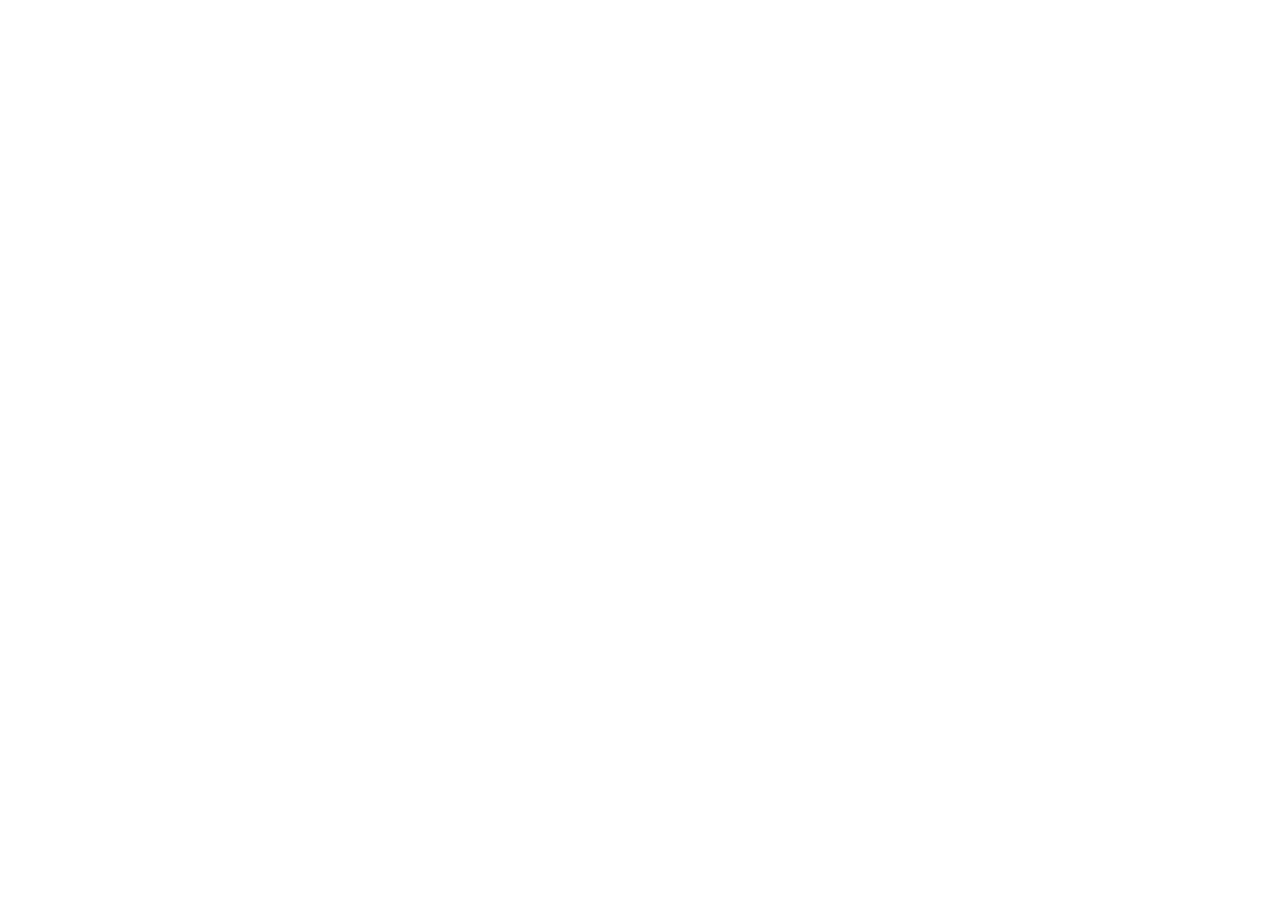
==== signup.html @ d5220726 "nacos dse website" ====
<!DOCTYPE html>
<html lang="en">
<head>
    <meta charset="UTF-8">
    <meta name="viewport" content="width=device-width, initial-scale=1.0">
    <title>Sign Up</title>
</head>
<body>
    
</body>
</html>
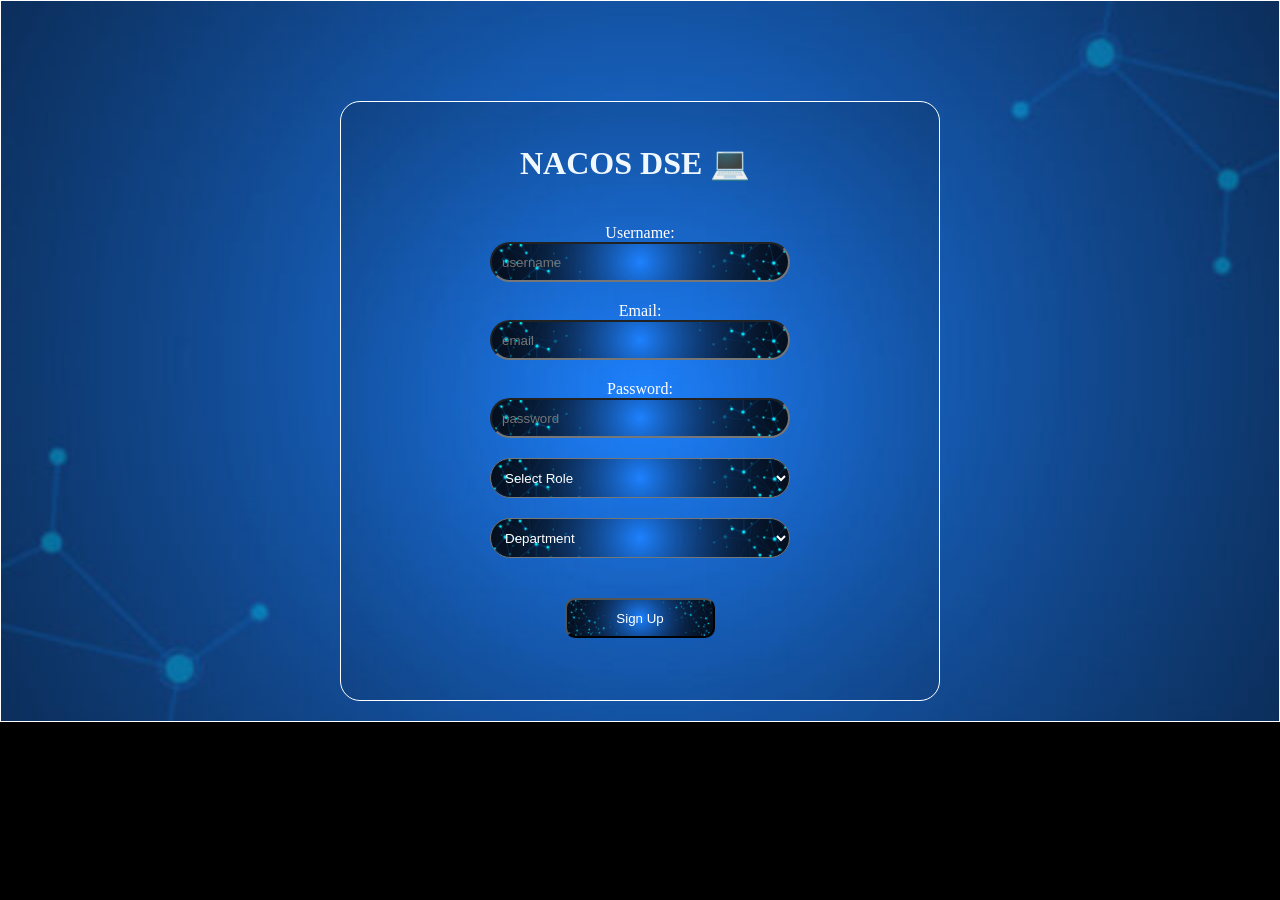
==== commit 365437a7: "Starting Homepage" ====
--- a/signup.html
+++ b/signup.html
@@ -5,7 +5,28 @@
     <meta name="viewport" content="width=device-width, initial-scale=1.0">
     <title>Sign Up</title>
 </head>
+<link rel="stylesheet" href="css/signup.css">
 <body>
-    
+    <div>
+        <form>
+            <h1 class="logo">NACOS DSE 💻</h1>
+          Username:<input class="username" type="text" placeholder="username" required minlength="8" maxlength="16">
+            Email:<input class="email" type="email" placeholder="email" required minlength="8" maxlength="30">
+            Password:<input class="password" type="password" placeholder="password" required minlength="6" maxlength="16">
+            <select class="role">
+                <option value="">Select Role</option>
+                <option value="Student">Student</option>
+                <option value="Lecturer">Lecturer</option>
+            </select>
+            <select class="department">
+                <option value="Department">Department</option>
+                <option value="Computer Science">Computer Science</option>
+                <option value="Software Engineering">Software Engineering</option>
+                <option value="Information Technology">Information Technology</option>
+                <option value="Information Systems">Information Systems</option>
+            </select>
+           <a href="index.html"><input class="submit" type="submit" value="Sign Up"></a> 
+        </form>
+    </div>
 </body>
 </html>
--- a/css/signup.css
+++ b/css/signup.css
@@ -0,0 +1,103 @@
+*{
+    margin: 0;
+    padding: 0;
+    box-sizing: border-box;
+    background-color: black;
+    background-image: url(../images/backgorund1.jpg);
+    background-repeat: no-repeat;
+    background-position: center;
+    background-size: cover;
+}
+div{
+    display: flex;
+    flex-direction: column;
+    align-items: center;
+    justify-content: center;
+    width: 100%;
+    height: 100%;
+    border: 1px solid white;
+    background-color: transparent;
+    
+}
+form{
+    display: flex;
+    flex-direction: column;
+    align-items: center;
+    justify-content: center;
+    height: 600px;
+    width: 600px;
+    border: 1px solid white;
+    margin: 20px;
+    border-radius: 20px;
+    color: white;
+    margin-top: 100px;
+    background-color: transparent;
+
+}
+.logo{
+    color: aliceblue;
+    margin-bottom: 30px;
+    border-radius: 20px;
+    height: 50px;
+    width: 240px;
+    background-image: none;
+    background-color: transparent;
+}
+.username{
+    width: 300px;
+    height: 40px;
+    border-radius: 20px;
+    padding-left: 10px;
+    margin-bottom: 20px;
+    color: white;
+}
+.email{
+    width: 300px;
+    height: 40px;
+    border-radius: 20px;
+    padding-left: 10px;
+    margin-bottom: 20px;
+    color: white;
+}
+.password{
+    width: 300px;
+    height: 40px;
+    border-radius: 20px;
+    padding-left: 10px;
+    margin-bottom: 20px;
+    color: white;
+}
+.role{
+    width: 300px;
+    height: 40px;
+    border-radius: 20px;
+    padding-left: 10px;
+    margin-bottom: 20px;
+    color: white;
+}
+.department{
+    width: 300px;
+    height: 40px;
+    border-radius: 20px;
+    padding-left: 10px;
+    margin-bottom: 20px;
+    color: white;
+}
+.submit{
+  width: 150px;  
+  height: 40px; 
+  border-radius: 10px;
+  margin-bottom: 20px;
+  margin-top: 20px;
+  color: white;
+  background-color: transparent; 
+}
+a{
+    text-decoration: none;
+    background-image: none;
+    background-color: transparent;
+}
+.submit:hover{
+    transform: scale(1.1);
+    transition:0.3s ease;
+}
